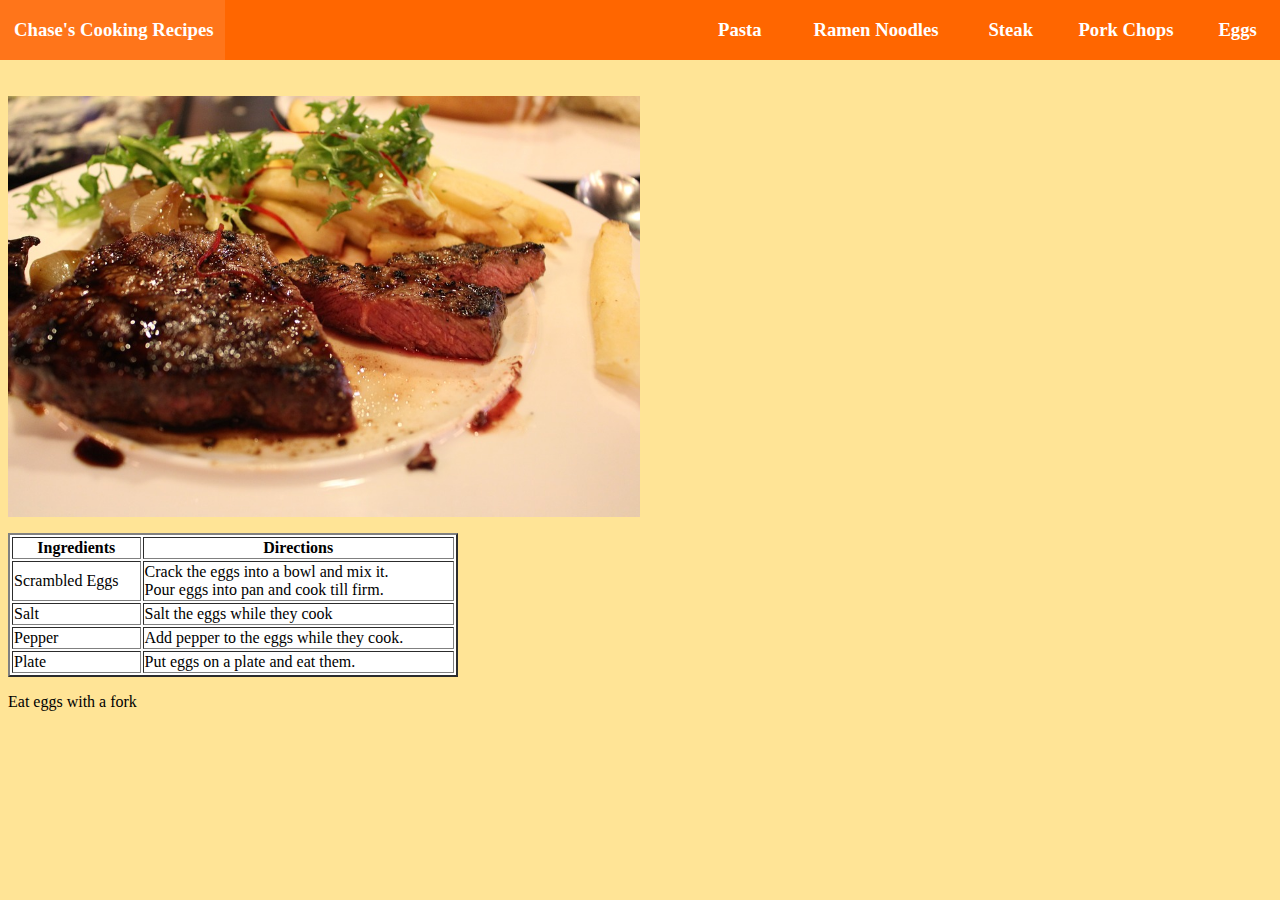
==== eggs.html @ 4783ae9f "Add Various Pages" ====
<!DOCTYPE html>
<html>
  <head>
    <meta charset="utf-8">
    <title>Chase's Recipes!</title>
    <link rel="stylesheet" type="text/css" href="css/styles.css">
  </head>
  <body class="background">
    <!--
    banner begins here
    -->
    <div class="banner container">
      <a href="index.html" class="flex-item" style="max-width:225px;">
        <h3>&nbsp; &nbsp;Chase's Cooking Recipes</h3>
      </a>
      <div class="flex-item" style="max-width:76%;">

      </div>
      <a href="index.html" class="flex-item" style="max-width:100px;">
        <h3>&nbsp; &nbsp;&nbsp; &nbsp;Pasta</h3>
      </a>
      <a href="ramen.html" class="flex-item" style="max-width:175px;">
        <h3>&nbsp;&nbsp;&nbsp;&nbsp;&nbsp;Ramen Noodles</h3>
      </a>
      <a href="steak.html" class="flex-item" style="max-width:90px;">
        <h3>&nbsp;&nbsp;&nbsp;&nbsp;&nbsp;Steak</h3>
      </a>
      <a href="porkchop.html" class="flex-item" style="max-width:140px;">
        <h3>&nbsp;&nbsp;&nbsp;&nbsp;&nbsp;Pork Chops</h3>
      </a>
      <a href="eggs.html" class="flex-item" style="max-width:85px;">
        <h3>&nbsp;&nbsp;&nbsp;&nbsp;&nbsp;Eggs</h3>
      </a>
    </div>
    <!--
    banner ends here
    -->
    <br><br><br><br>
    <div>
      <p>
        <img src="images/steak.jpg" alt="A bowl of ramen noodles with eggs and bacon" align="center" style="max-width: 50%; height:auto;">
      </p>
      <p>
        <table border="2" style="background-color:#ffffff;" width="450px" align="left">
          <tr>
            <th>Ingredients</th>
            <th>Directions</th>
          </tr>
          <tr>
            <td>Scrambled Eggs</td>
            <td>
              Crack the eggs into a bowl and mix it. <br>
              Pour eggs into pan and cook till firm.
            </td>
          </tr>
          <tr>
            <td>Salt</td>
            <td>Salt the eggs while they cook</td>
          </tr>
          <tr>
            <td>Pepper</td>
            <td>Add pepper to the eggs while they cook.</td>
          </tr>
          <tr>
            <td>Plate</td>
            <td>Put eggs on a plate and eat them.</td>
          </tr>
        </table>
      </p>
      <br><br><br><br><br><br><br><br>
      <p>Eat eggs with a fork</p>
    </div>
  </body>
</html>
---- css/styles.css ----
.banner {
  top:0px;
  left:0px;
  width:100%;
  height:60px;
  position:absolute;
  background-color:#ff6600;
  color:#ffffff;
}

.background {
  background-color: #ffe496;
}

a {
  color:white;
  text-decoration: none;
}
a:hover {
  background-color:#ff751a;
}

.container {
  display:flex;
}

.flex-item {
  flex-grow: 1;
}
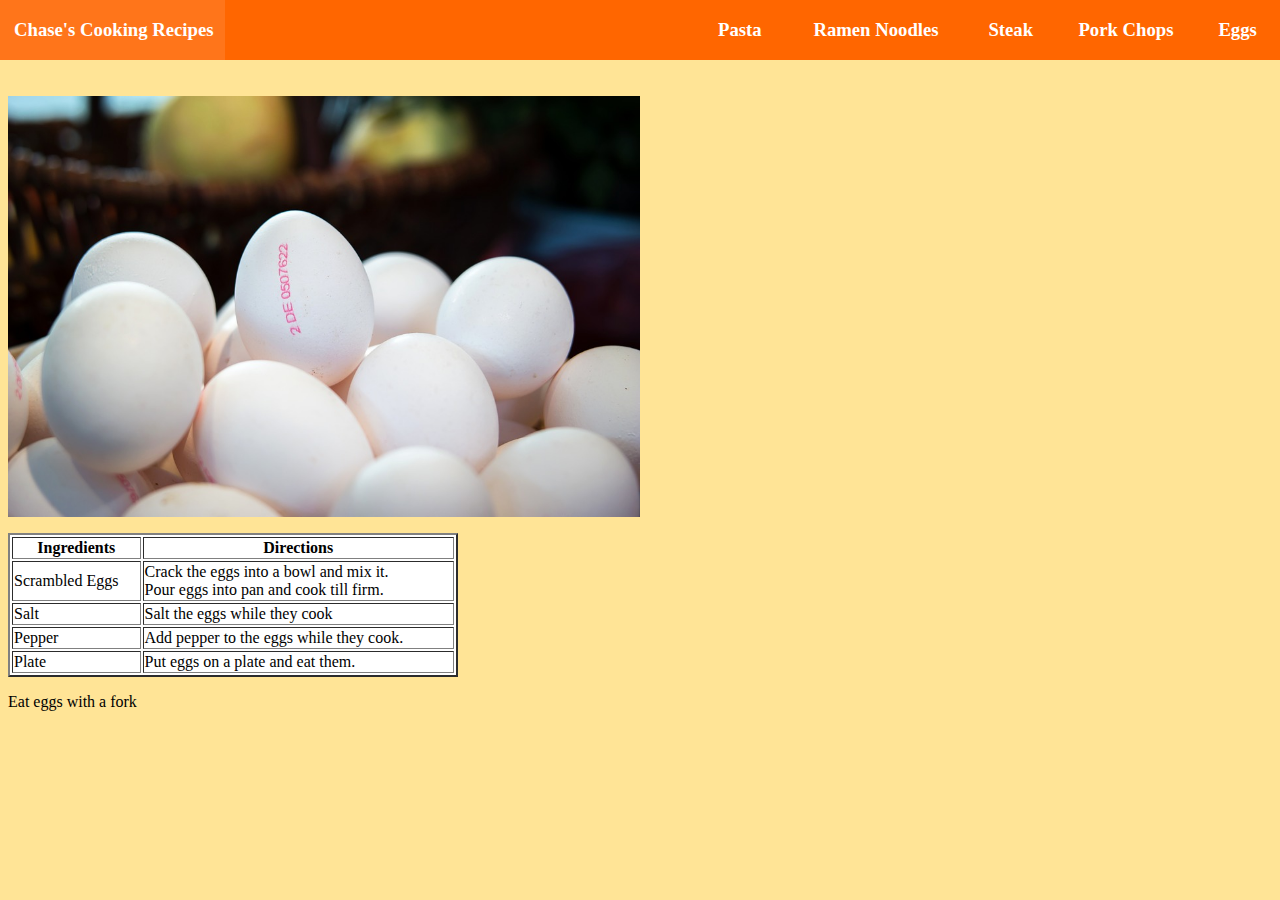
==== commit 63d957b9: "Fix Images" ====
--- a/eggs.html
+++ b/eggs.html
@@ -10,13 +10,13 @@
     banner begins here
     -->
     <div class="banner container">
-      <a href="index.html" class="flex-item" style="max-width:225px;">
+      <a href="index" class="flex-item" style="max-width:225px;">
         <h3>&nbsp; &nbsp;Chase's Cooking Recipes</h3>
       </a>
       <div class="flex-item" style="max-width:76%;">
 
       </div>
-      <a href="index.html" class="flex-item" style="max-width:100px;">
+      <a href="index" class="flex-item" style="max-width:100px;">
         <h3>&nbsp; &nbsp;&nbsp; &nbsp;Pasta</h3>
       </a>
       <a href="ramen.html" class="flex-item" style="max-width:175px;">
@@ -38,7 +38,7 @@
     <br><br><br><br>
     <div>
       <p>
-        <img src="images/steak.jpg" alt="A bowl of ramen noodles with eggs and bacon" align="center" style="max-width: 50%; height:auto;">
+        <img src="images/eggs.jpg" alt="A bowl of uncracked eggs" align="center" style="max-width: 50%; height:auto;">
       </p>
       <p>
         <table border="2" style="background-color:#ffffff;" width="450px" align="left">
